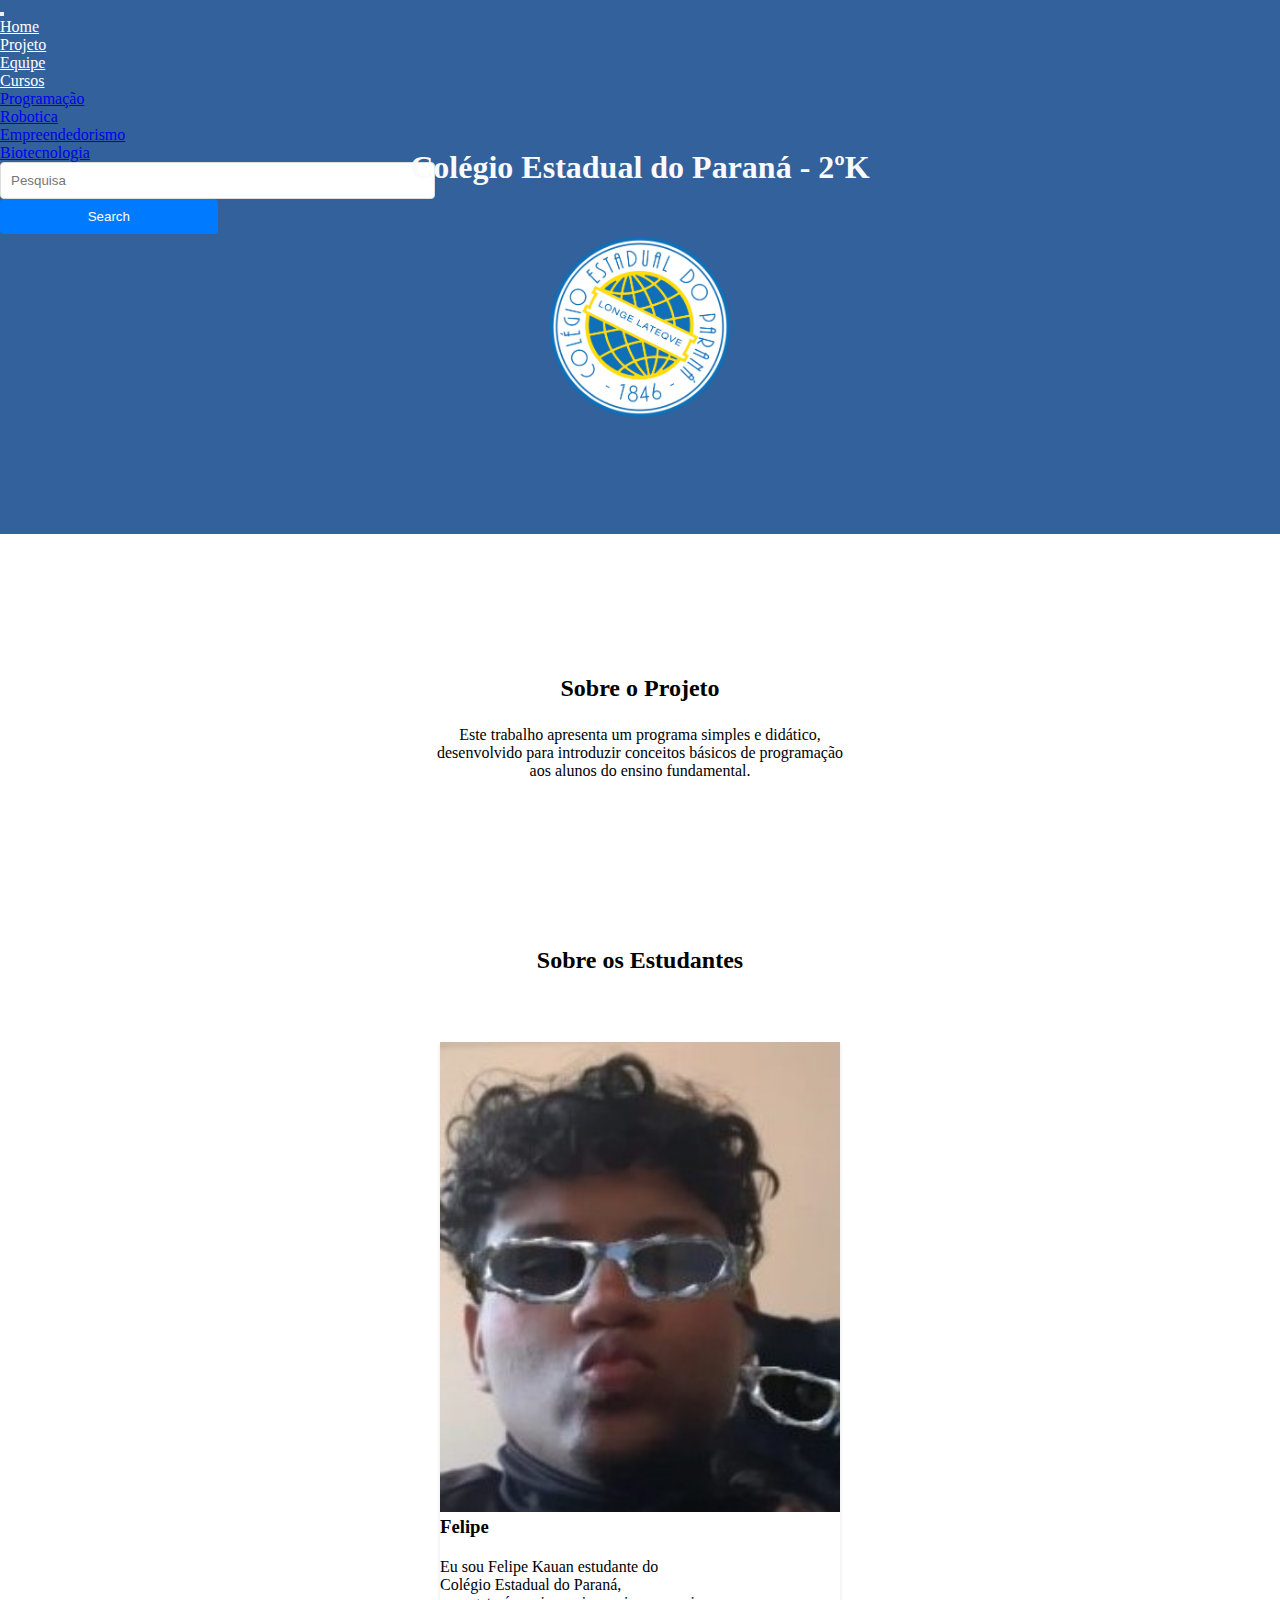
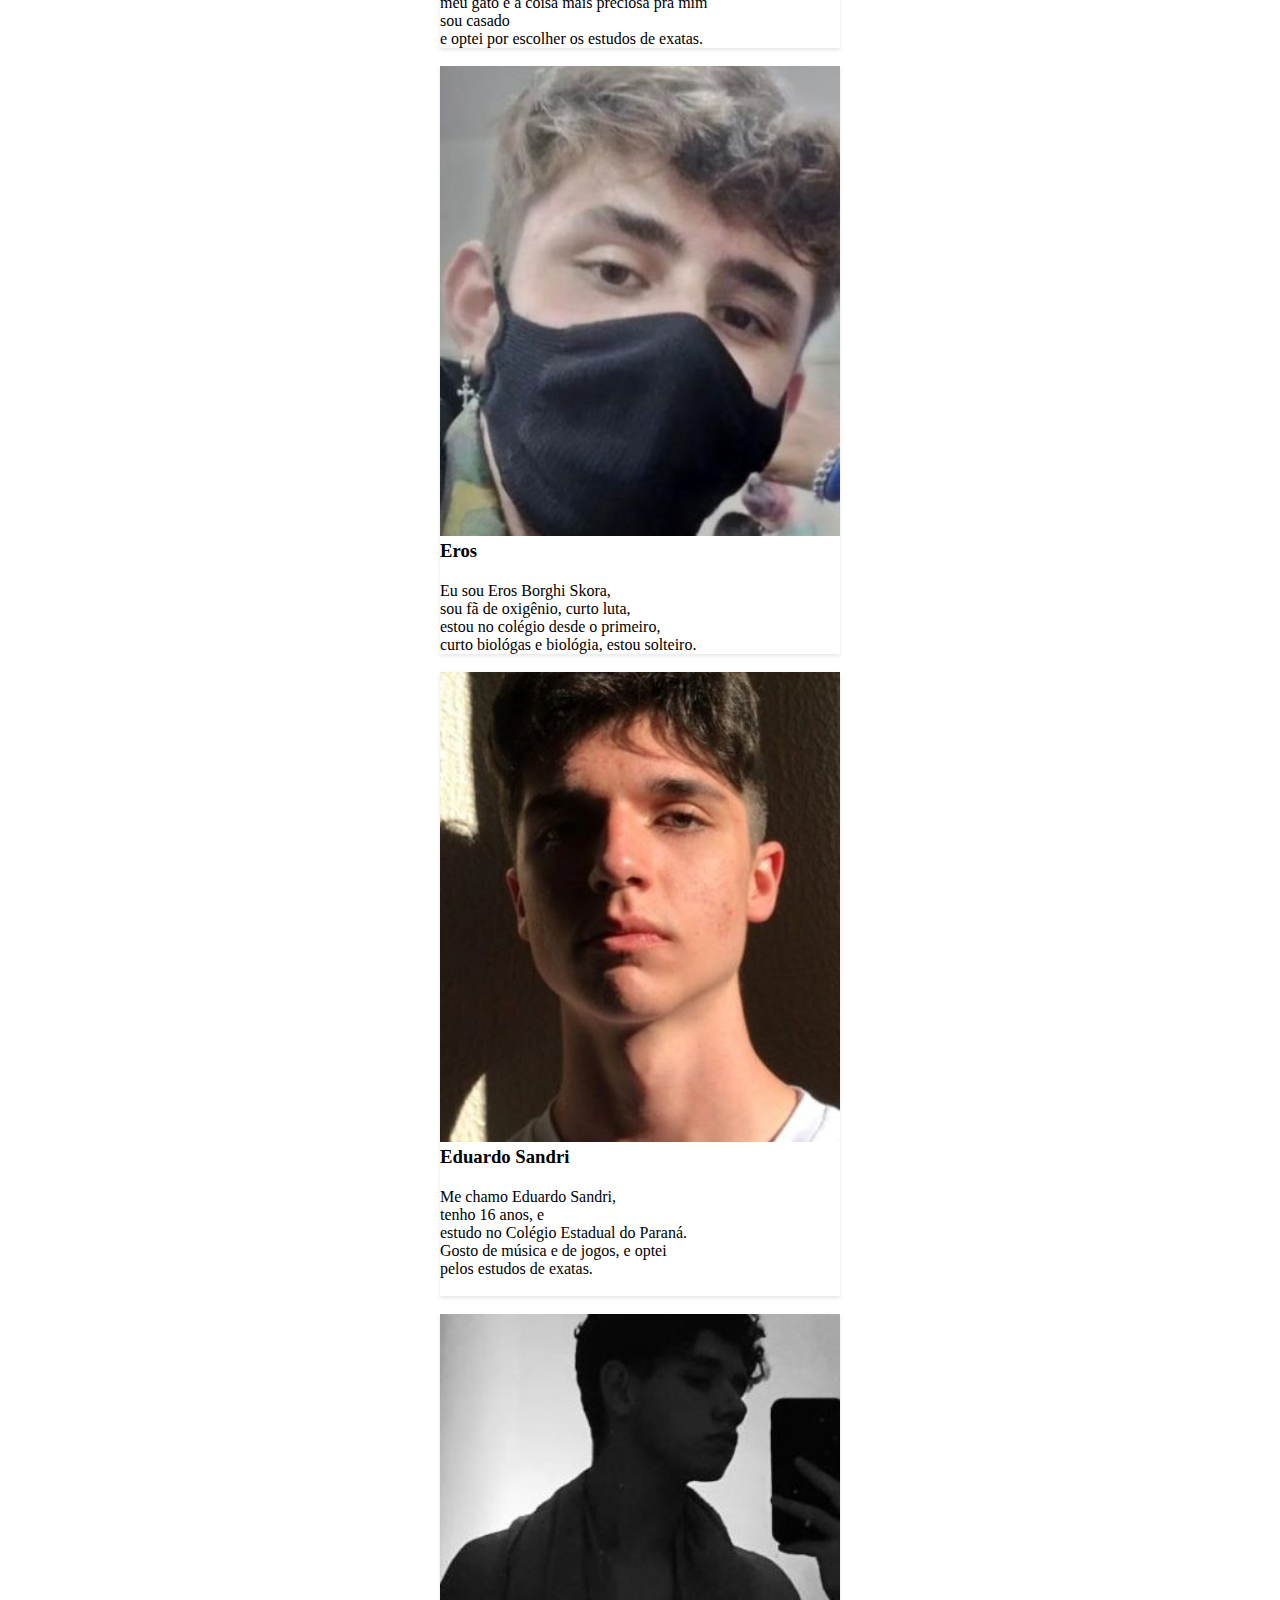
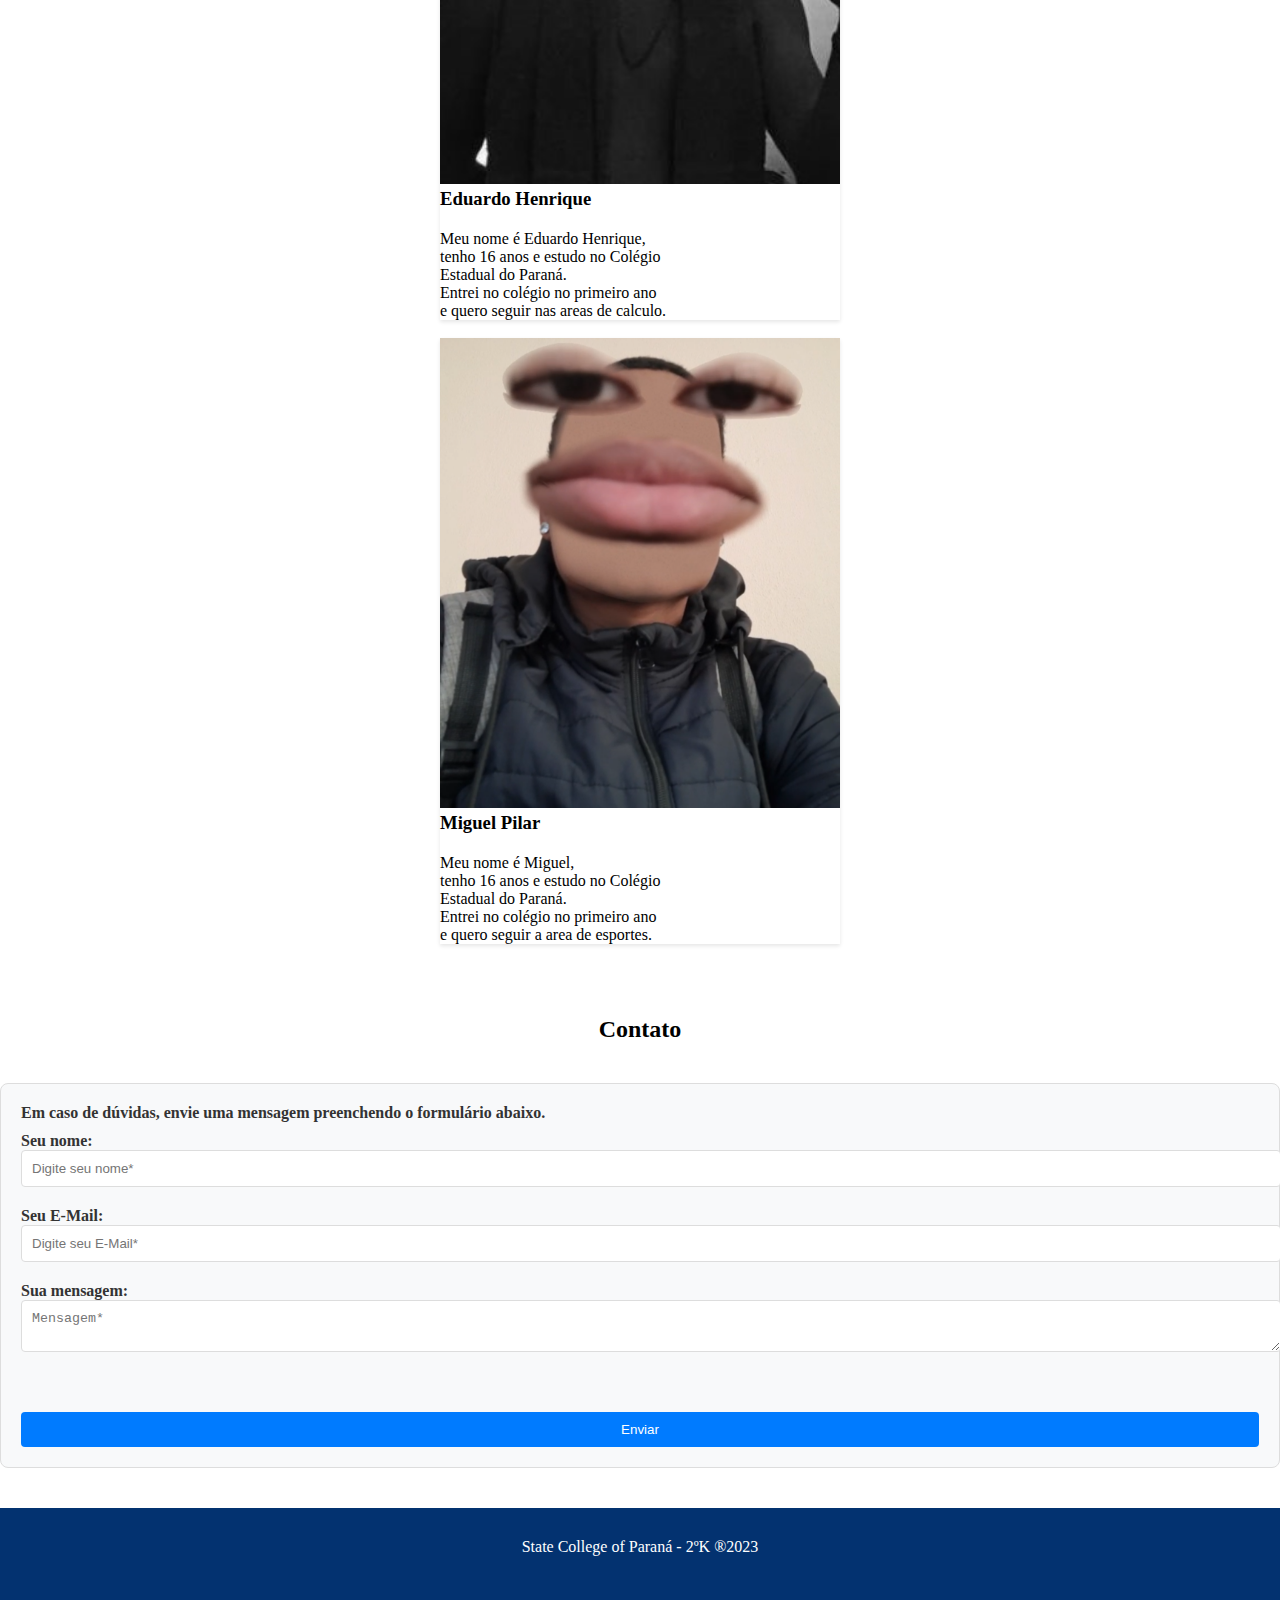
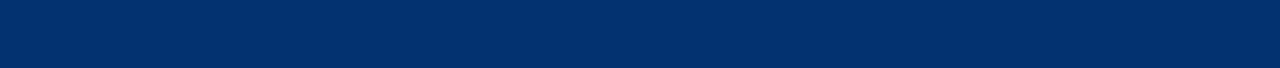
==== index.html @ 4a5bc722 "Add files via upload" ====
<!DOCTYPE html>
<html lang="pt-br">
<head>
    <meta charset="UTF-8">
    <meta http-equiv="X-UA-Compatible" content="IE=edge">
    <meta name="viewport" content="width=device-width, initial-scale=1.0">
    <link href="https://cdn.jsdelivr.net/npm/bootstrap@5.3.1/dist/css/bootstrap.min.css" rel="stylesheet" integrity="sha384-4bw+/aepP/YC94hEpVNVgiZdgIC5+VKNBQNGCHeKRQN+PtmoHDEXuppvnDJzQIu9" crossorigin="anonymous">
    <script src="https://cdn.jsdelivr.net/npm/bootstrap@5.3.1/dist/js/bootstrap.bundle.min.js" integrity="sha384-HwwvtgBNo3bZJJLYd8oVXjrBZt8cqVSpeBNS5n7C8IVInixGAoxmnlMuBnhbgrkm" crossorigin="anonymous"></script>    <title>Site Sankrope</title>
    <link rel="stylesheet" href="./styles/style.css">
</head>
<body>

<!-- Navigation bar starts here     -->
<nav class="navbar navbar-expand-lg bg-body-tertiary" style="background-color:#32619b !important;">
  <div class="container">
    <button class="navbar-toggler" type="button" data-bs-toggle="collapse" data-bs-target="#navbarSupportedContent" aria-controls="navbarSupportedContent" aria-expanded="false" aria-label="Toggle navigation">
      <span class="navbar-toggler-icon"></span>
    </button>
    <div class="collapse navbar-collapse" id="navbarSupportedContent">
      <ul class="navbar-nav me-auto mb-2 mb-lg-0">
        <li class="nav-item">
          <a class="nav-link active" aria-current="page" href="#">Home</a>
        </li>
        <li class="nav-item">
            <a class="nav-link active" aria-current="page" href="#projeto">Projeto</a>
          </li>
          <li class="nav-item">
            <a class="nav-link active" aria-current="page" href="#equipe">Equipe</a>
          </li>

        <li class="nav-item dropdown">
          <a class="nav-link dropdown-toggle" href="#" role="button" data-bs-toggle="dropdown" aria-expanded="false">
            Cursos
          </a>
          <ul class="dropdown-menu">
            <li><a class="dropdown-item" href="programaçao.html">Programação</a></li>
            <li><a class="dropdown-item" href="Robotica.html">Robotica</a></li>
            <li><a class="dropdown-item" href="Empreendedorismo.html">Empreendedorismo</a></li>
            <li><a class="dropdown-item" href="Biotecnologia.html">Biotecnologia</a></li>
          </ul>
        </li>
      </ul>
      <form class="d-flex navbar-search-field" role="search">
        <input class="form-control me-2" type="search" placeholder="Pesquisa" aria-label="Search">
        <button class="btn btn-outline-success" type="submit">Search</button>
      </form>
    </div>
  </div>
</nav>
<!-- Navigation bar starts here     -->

<!-- Hero section here -->
<header class="cabeçalho">
    <div>
        <h1 class="header-titulo">Colégio Estadual do Paraná - 2ºK</h1>
    </div>
    
    <div>
        <img class="logo-nova2" src="./img/logonova.png" alt="logo">
    </div>
</header>
<!-- Hero section end -->

<!-- Projeto starts here -->
<section class="projeto">
    <div class="projeto-div">
        <h2 class="projeto-titulo">Sobre o Projeto</h2>
        <p class="projeto-texto">Este trabalho apresenta um programa simples e didático,
        <br> desenvolvido para introduzir conceitos básicos de programação 
        <br>aos alunos do ensino fundamental.</p>
    </div>
</section>
<!-- Projeto ends here -->

<!-- estudante starts here -->
<section class="estudante">
    <h2 class="estudante-titulo">Sobre os Estudantes</h2>
    <div class="container">

        <div class="row">
            <div class="col-md-4">
                <div class="card">
                    <img class="card-img-top estudante-imagem" src="./img/felipao_2.jpg" alt="felipe">
                    <div class="card-body">
                        <h3 class="card-title estudante-nome">Felipe</h3>
                        <p class="card-text estudante-texto">Eu sou Felipe Kauan estudante do <br>
                            Colégio Estadual do Paraná,<br>
                            meu gato é a coisa mais preciosa pra mim<br>
                            sou casado<br>
                            e optei por escolher os estudos de exatas.<br>     
                        </p>
                    </div>
                </div>
            </div>
            <div class="col-md-4">
                <div class="card">
                    <img class="card-img-top estudante-imagem" src="./img/EROS.jpg" alt="Eros">
                    <div class="card-body">
                        <h3 class="card-title estudante-nome">Eros</h3>
                        <p class="card-text estudante-texto">Eu sou Eros Borghi Skora,<br>
                            sou fã de oxigênio, curto luta, <br>
                            estou no colégio desde o primeiro,<br>
                            curto biológas e biológia, 
                            estou solteiro.<br>
                        </p>
                    </div>
                </div>
            </div>
            <div class="col-md-4">
                <div class="card">
                    <img class="estudante-imagem" src="./img/EDUGAMES.jpg" alt="Eduardo Sandri">
                    <div class="card-body">
                        <h3 class="estudante-nome">Eduardo Sandri</h3>
        
                        <p class="card-text estudante-texto">Me chamo Eduardo Sandri, <br>
                        tenho 16 anos, e<br>
                        estudo no Colégio Estadual do Paraná. <br>
                        Gosto de música e de jogos, e optei <br>
                        pelos estudos de exatas.<br><br>
                        </p>   
                    </div>
     
                </div>
            </div>
        </div>
    
        <div class="row">
            <div class="col-md-4">
                <div class="card">
                    <img class="estudante-imagem" src="./img/eduzao.jpg" alt="Eduardo Henrique">
                    <div class="card-body">
                        <h3 class="estudante-nome">Eduardo Henrique</h3>   
                        <p class="card-text estudante-texto">Meu nome é Eduardo Henrique,<br>
                        tenho 16 anos e estudo no Colégio<br> 
                        Estadual do Paraná. <br>
                        Entrei no colégio no primeiro ano <br>
                        e quero seguir nas areas de calculo.<br>
                        </p>    
                    </div>
                </div>
            </div>
            <div class="col-md-4">
                <div class="card">
                    <img class="estudante-imagem" src="./img/Miguel Pilar.png" alt="Miguel Pilar">
                    <div class="card-body">
                        <h3 class="estudante-nome">Miguel Pilar</h3>       
                        <p class="card-text estudante-texto">Meu nome é Miguel,<br>
                        tenho 16 anos e estudo no Colégio<br> 
                        Estadual do Paraná. <br>
                        Entrei no colégio no primeiro ano <br>
                        e quero seguir a area de esportes.<br>  
                        </p>    
                    </div>
                </div>
            </div>
        </div>
    </div>
</section>
<!-- estudante ends here -->

<!-- contato starts here -->
<section class="contato">
    <h2 class="contato-titulo">Contato</h2>
    <div class="container">
        <form class="formulario" method="post" action="https://formspree.io/f/xvonjrye">
            
                <p class="contato__texto"> Em caso de dúvidas, envie uma mensagem preenchendo o formulário abaixo.</p>
                <div class="lado">
                    <div class="lado_1">
                        <div class="field">
                            <label for="nome" class="contato__texto">Seu nome:</label>
                            <input type="text" id="nome" name="nome" placeholder="Digite seu nome*" required="" class="form-control">
                        </div>
            
                        <div class="field">
                            <label for="email" class="contato__texto">Seu E-Mail:</label>
                            <input type="email" id="email" name="email" placeholder="Digite seu E-Mail*" required="" class="form-control">
                        </div>
                    </div>
                    <div class="field lado_2">
                        <label for="mensagem" class="contato__texto">Sua mensagem:</label>
                        <textarea name="mensagem" id="mensagem" placeholder="Mensagem*" required="" class="form-control mensagem"></textarea>
                    </div>
                </div>
                <input type="submit" name="acao" value="Enviar" class="btn-primary btn">
        </form>
    </div>
</section>
    <!-- contato starts here -->
    <footer class="roda-pé">
        <p class="footer-text">State College of Paraná - 2ºK ®2023</p>
    </footer>
        
</body>
</html>
---- styles/style.css ----
* {margin: 0; padding: 0;}

.cabeçalho {
    background-color: #32619b; 
    color:rgb(250, 250, 250);
    display: flex;
    justify-content: space-around;
    align-items: center;
    padding: 24px 0;
}
.navbar-search-field{
    width: 34%;
}
.btn.btn-outline-success{
    width: 50%;
}
.imagem-cabeçalho {
    width: 100px;
}

.lista-item {
    display: inline-block;
    margin: 0 16px; 
    padding: 24px 0; 
    font-size: 24px;
    width: 100px;

}

.programaçao {
    background-image: linear-gradient(#006eff, #ffffff);
    color: black;
    display: flex;
    justify-content: center; 
    align-items: center; 
    padding: 24px 0;
}

.projeto-titulo {
    padding: 24px 0;
}

.projeto-imagem {
    width: 25%;
    margin-left: 650px;
    margin-top: -100px;
}

.estudante-imagem {
    width: 100px;
}

.estudante-div {
    text-align: center;
    display: inline-block; 
    margin-left: 290px;
    margin-bottom: 50px;
}

.estudante-texto { 
    margin-top: 15px;
}

.estudante-titulo {
    text-align: center; 
    padding: 50px 0; 
}

.roda-pé{
    background-color:#033270;
    text-align: center; 
    height: 100px;
    padding: 30px;
}

.rodape-imagem {
    height: 80px;
    padding: 12px 960px; 
}

.lado_2{
    height: 50px; 

}
.nav-link {
    color: white !important;
}
.btn-outline-success {
    color: white !important;
    border-color: white;
}
.cabeçalho {
    height: 45vh;
    flex-direction: column;
}
.projeto{
    margin: 13vh;
    text-align: center;
}
.navbar {
    height: 9vh;
}
.logo-nova2 {
    height: 20vh;
    margin-bottom: 9vh;
}
.header-titulo{
    margin: 4vh;
}
.card {
    max-width: 400px;
    margin: 2vh auto;
    box-shadow: 0 2px 4px rgba(0, 0, 0, 0.1);
    border: none;
}

.estudante-titulo {
    text-align: center;
}

.estudante-div {
    display: flex;
    justify-content: flex-start;
    align-items: center;
    margin-bottom: 20px;
}

.estudante-imagem {
    width: 100%;
    height: 470px;
    object-fit: cover !important;
}

.estudante-nome {
    margin-bottom: 5px;
}
.card-body {
    display: flex;
    flex-direction: column;
    height: 100%;
}
.row.justify-content-center {
    justify-content: center;
}
.contato{
    margin-top:8vh ;
}
.contato-titulo{
    text-align: center;
}
.formulario {
    max-width: 100%;
    margin: 40px auto;
    padding: 20px;
    background-color: #f8f9fa;
    border: 1px solid #ddd;
    border-radius: 8px;
}

.contato__texto {
    font-weight: bold;
    color: #333;
    margin-bottom: 10px;
}

.field {
    margin-bottom: 20px;
}

.form-control {
    width: 100%;
    padding: 10px;
    border: 1px solid #ddd;
    border-radius: 4px;
    background-color: #fff;
    color: #333;
}

.mensagem {
    resize: vertical;
}

.btn {
    width: 100%;
    background-color: #007bff;
    color: #fff;
    border: none;
    border-radius: 4px;
    padding: 10px 20px;
    cursor: pointer;
}

.btn:hover {
    background-color: #0056b3;
}
.field.lado_2{
    margin-bottom: 80px;
}
.footer-text{
    color: white;
}
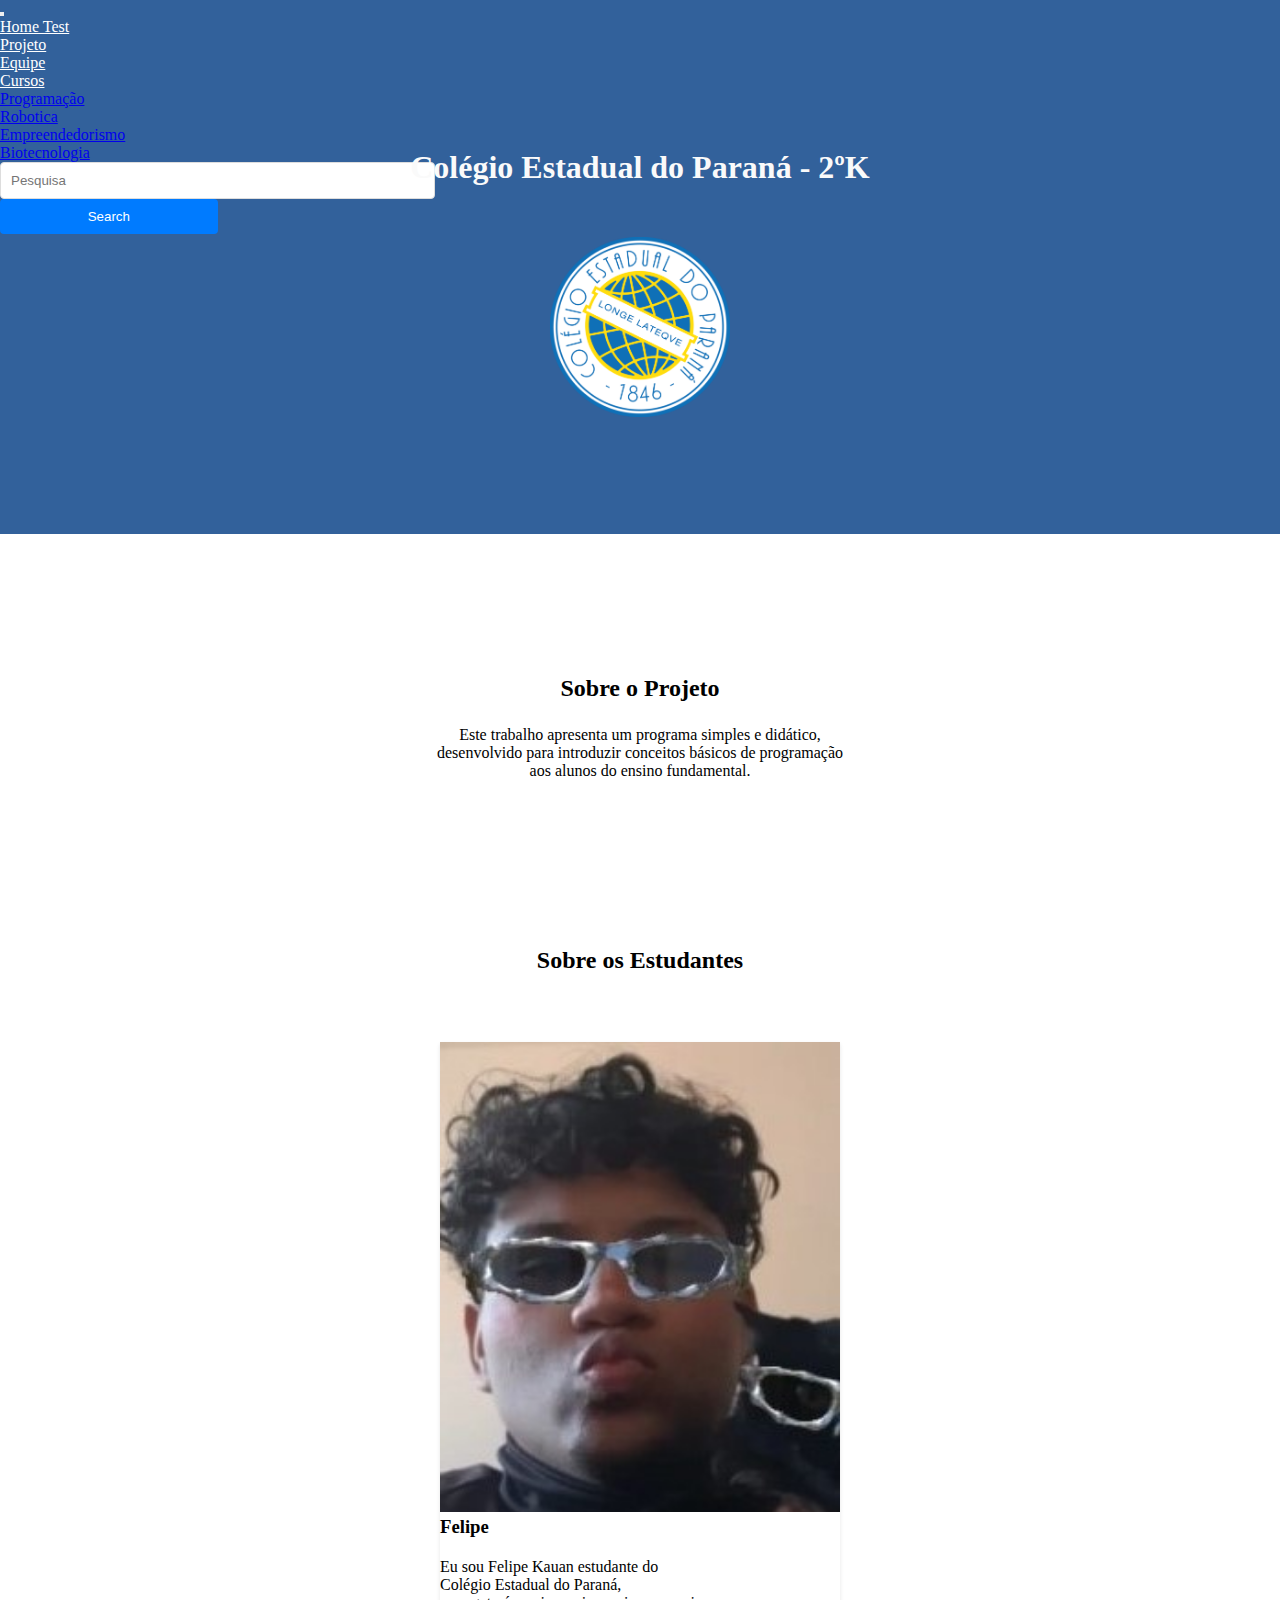
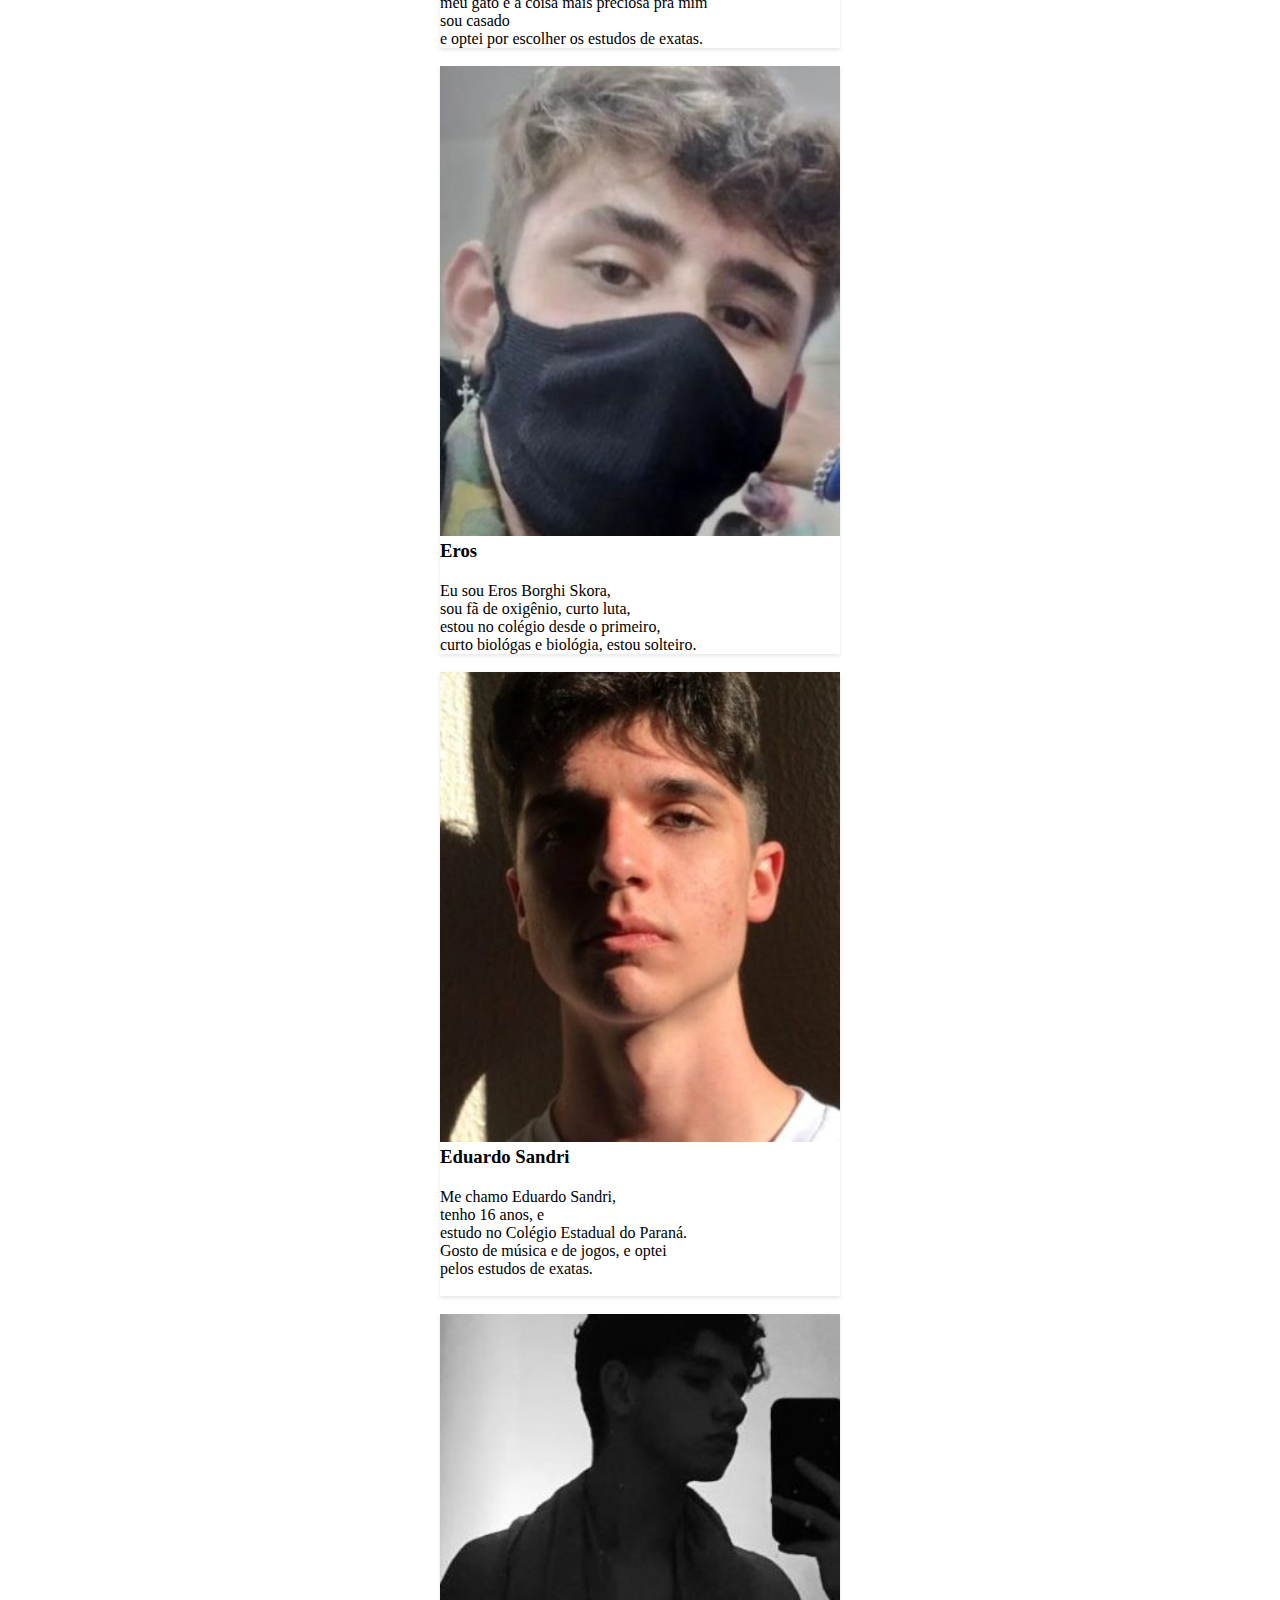
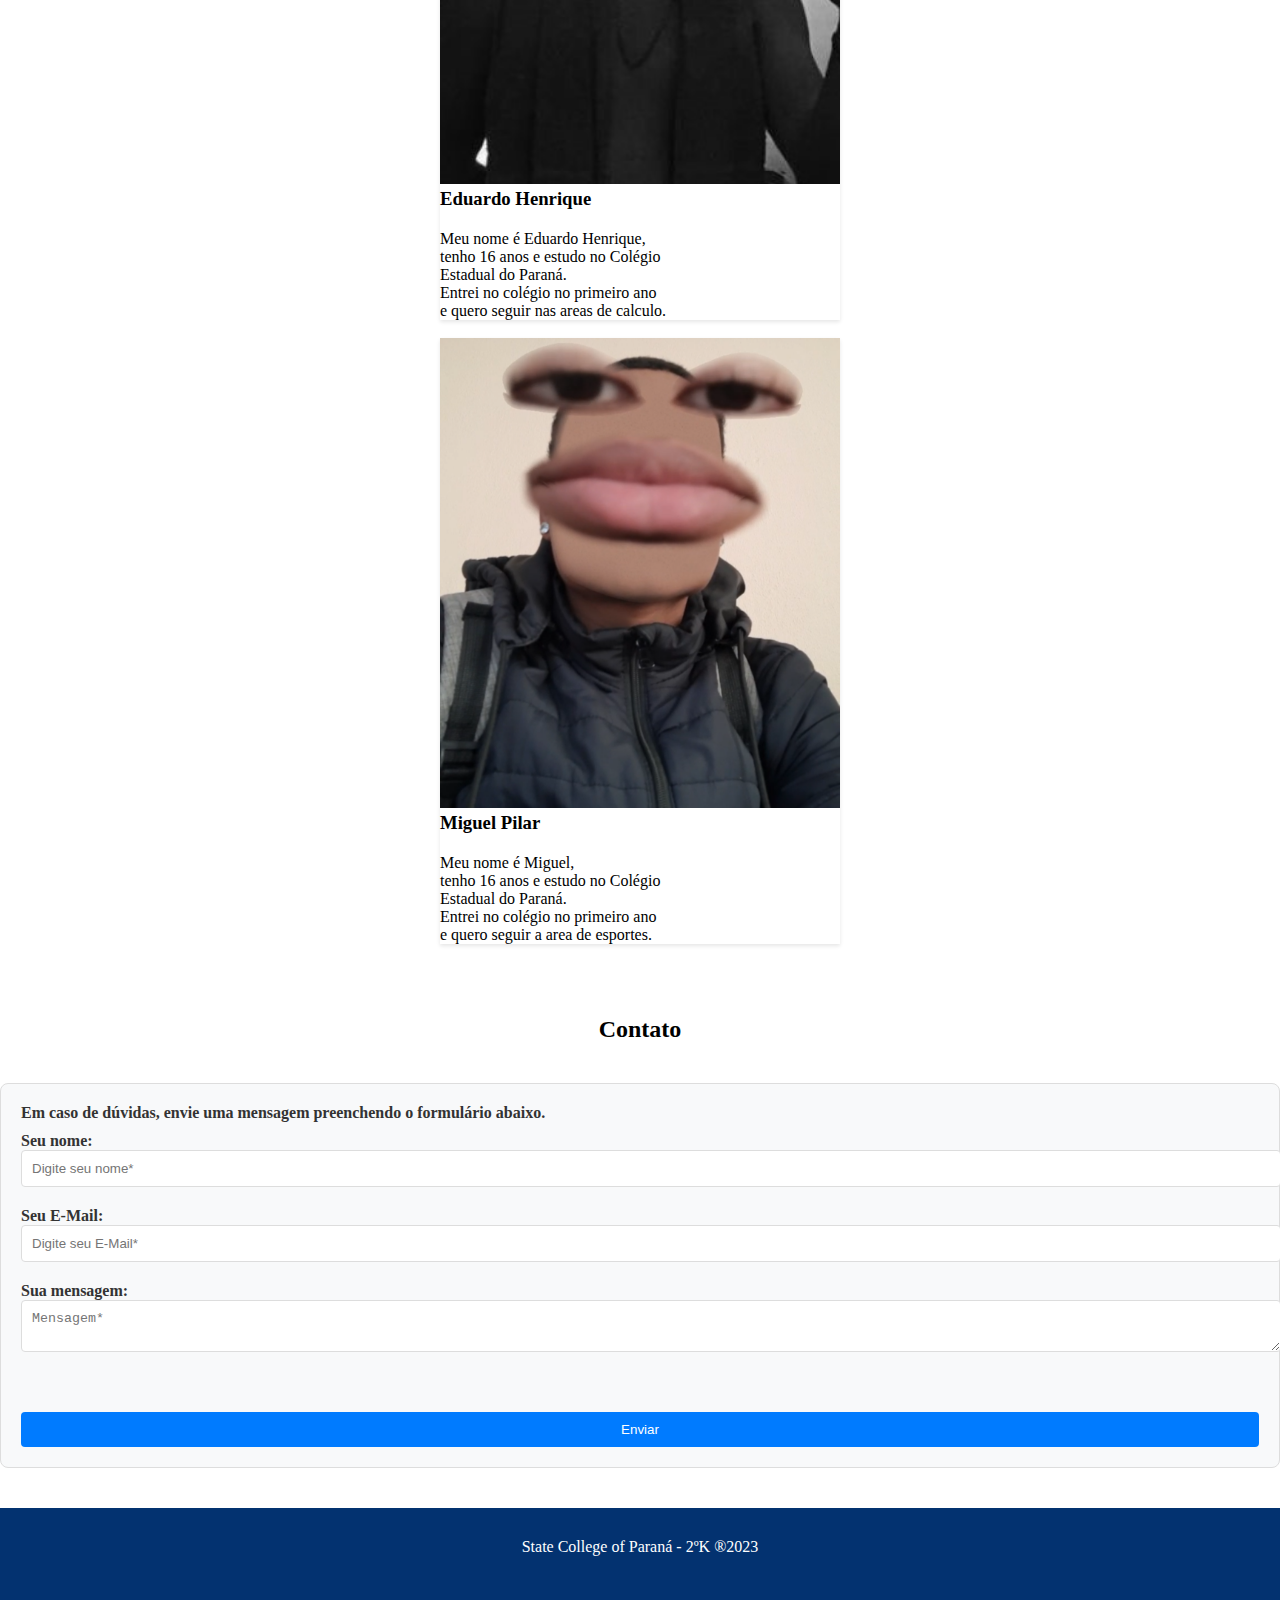
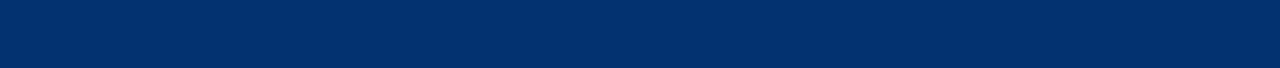
==== commit d06605fc: "home test" ====
--- a/index.html
+++ b/index.html
@@ -19,7 +19,7 @@
     <div class="collapse navbar-collapse" id="navbarSupportedContent">
       <ul class="navbar-nav me-auto mb-2 mb-lg-0">
         <li class="nav-item">
-          <a class="nav-link active" aria-current="page" href="#">Home</a>
+          <a class="nav-link active" aria-current="page" href="#">Home Test</a>
         </li>
         <li class="nav-item">
             <a class="nav-link active" aria-current="page" href="#projeto">Projeto</a>
@@ -162,7 +162,7 @@
 <section class="contato">
     <h2 class="contato-titulo">Contato</h2>
     <div class="container">
-        <form class="formulario" method="post" action="https://formspree.io/f/xvonjrye">
+        <form class="formulario" method="post" action="https://formspree.io/f/mrgwebjy">
             
                 <p class="contato__texto"> Em caso de dúvidas, envie uma mensagem preenchendo o formulário abaixo.</p>
                 <div class="lado">
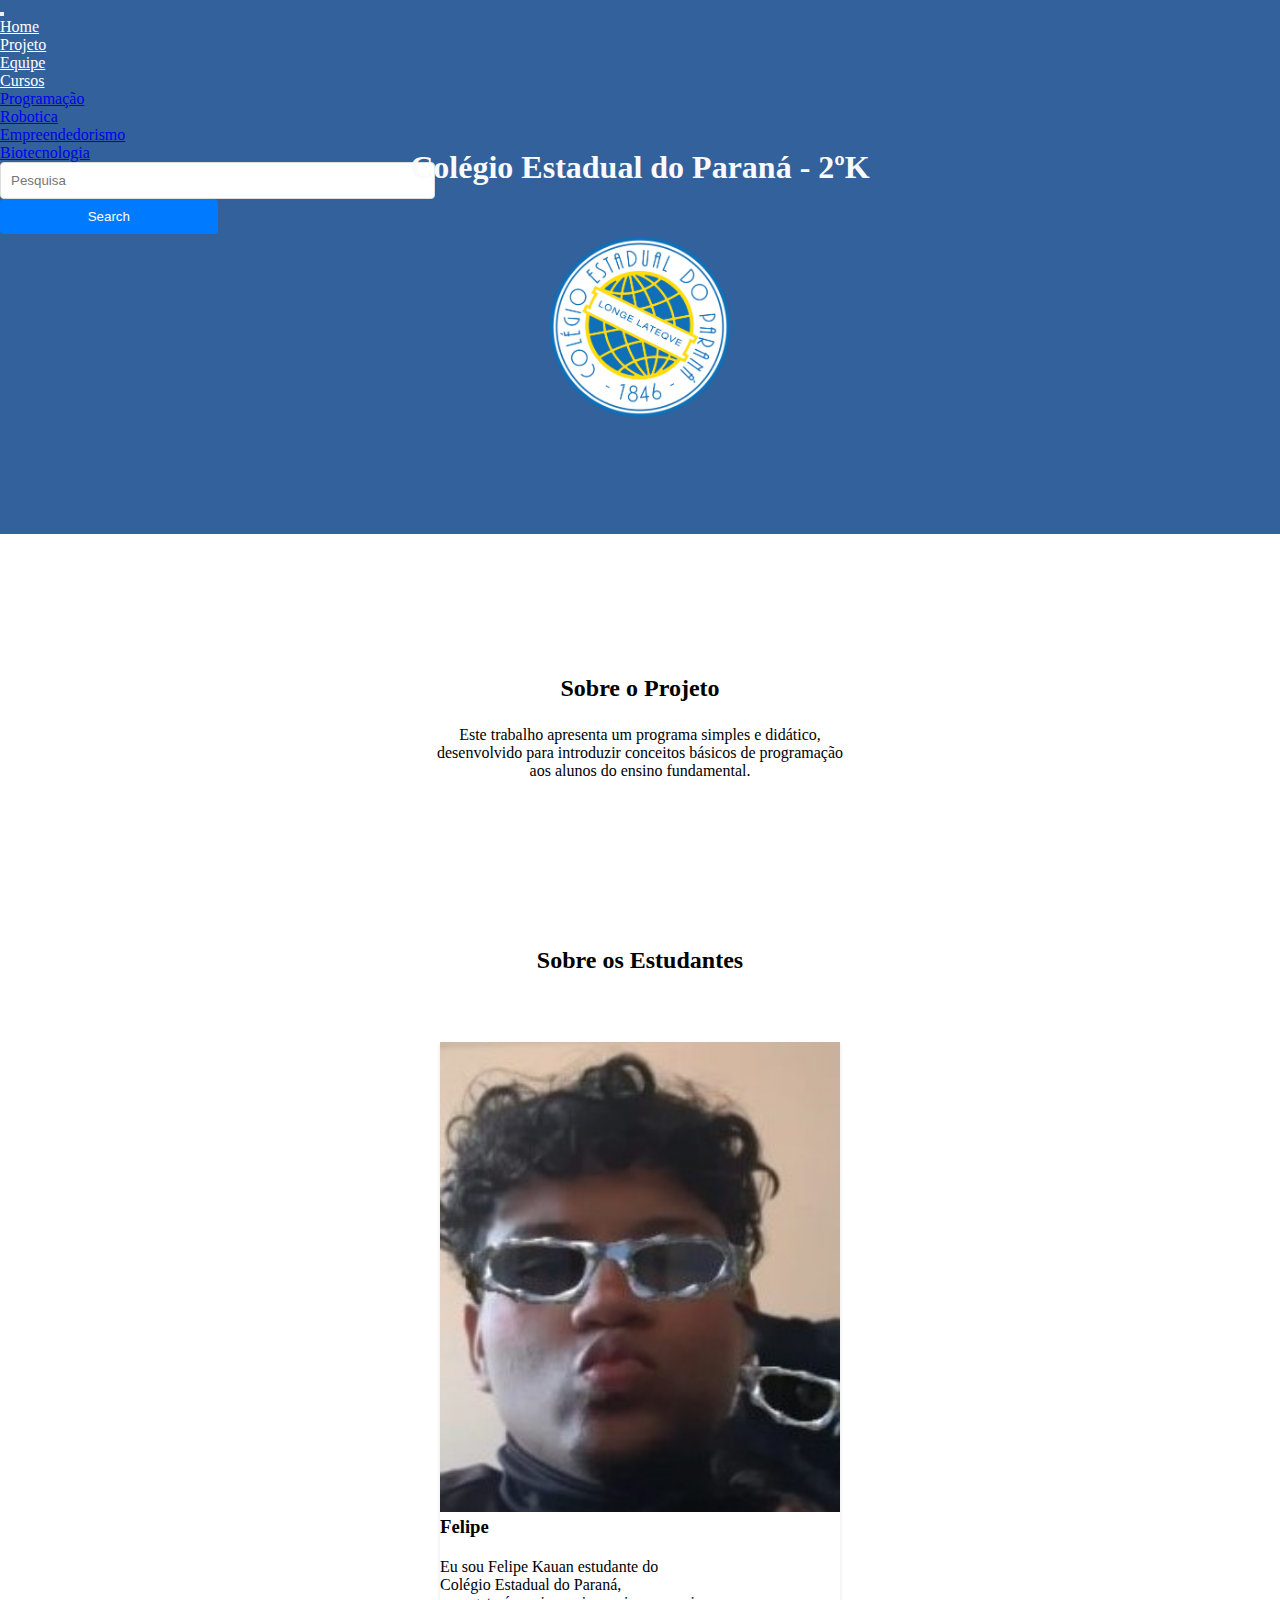
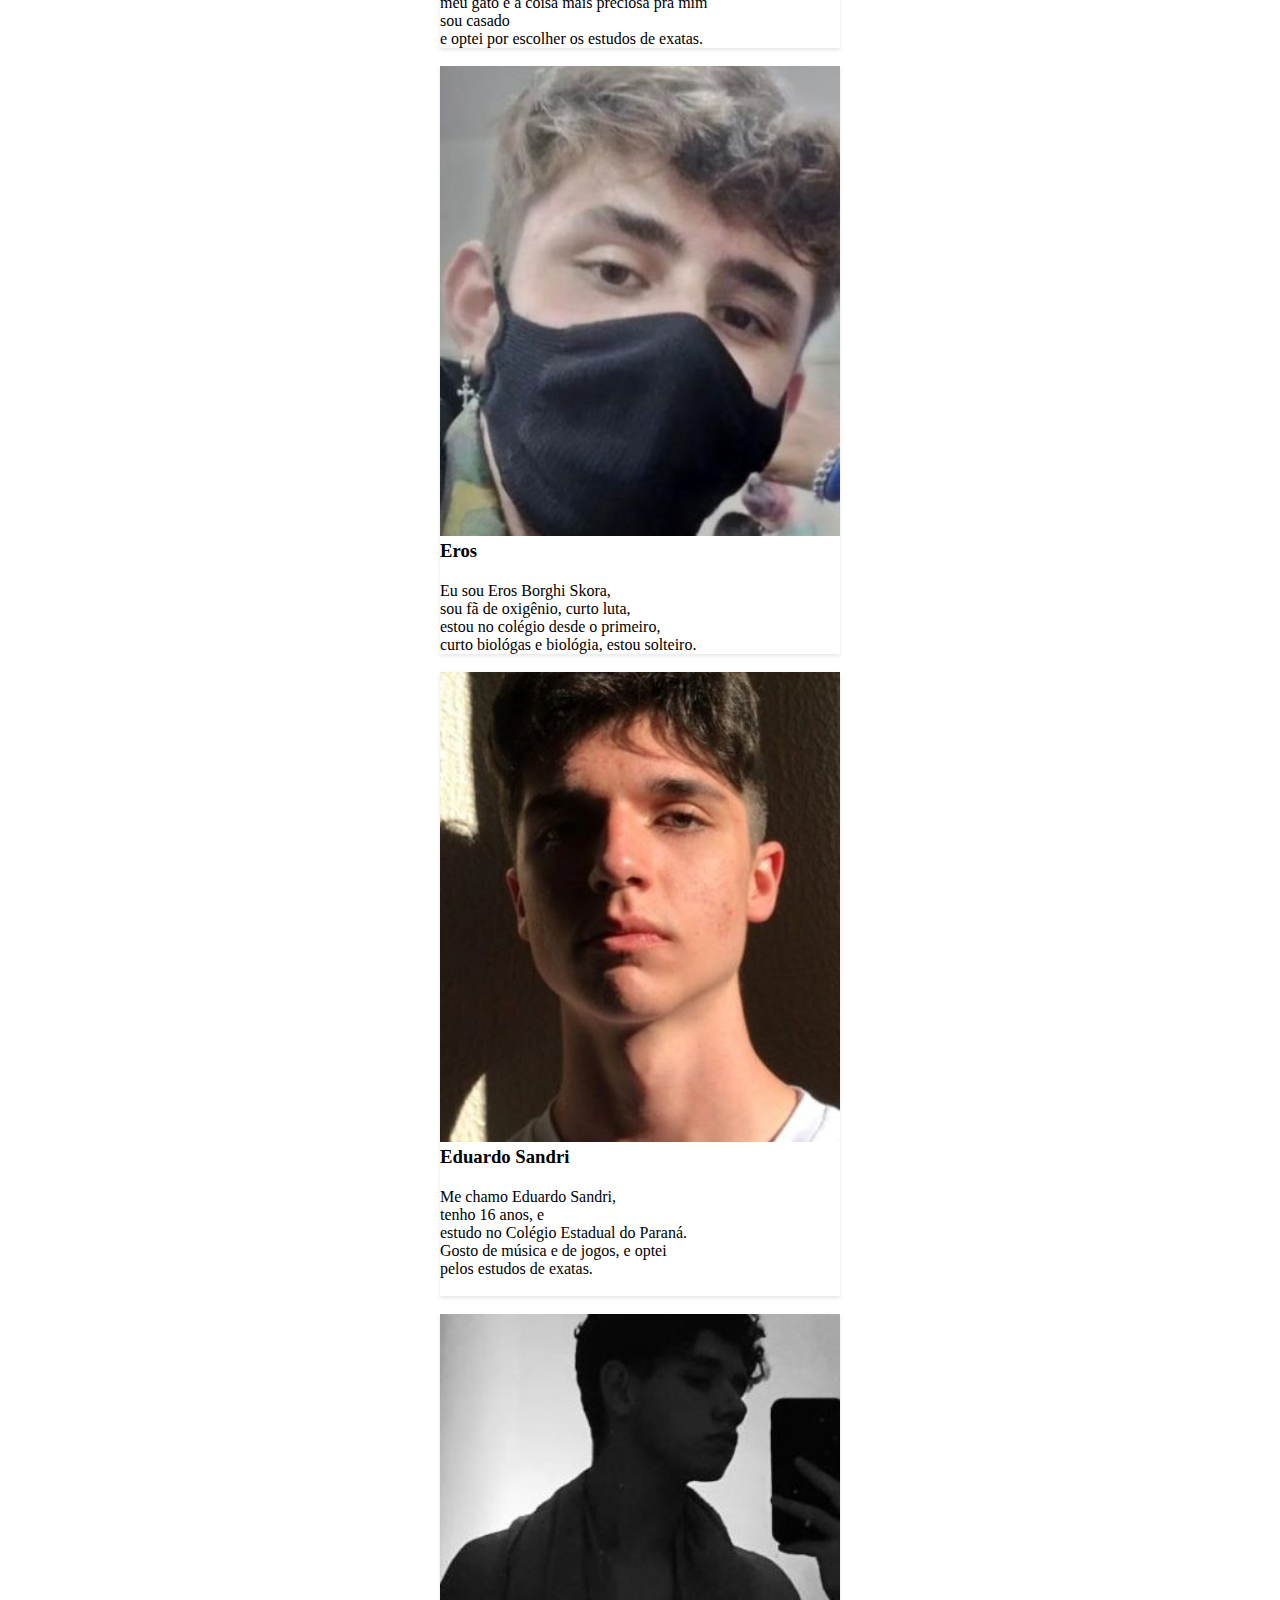
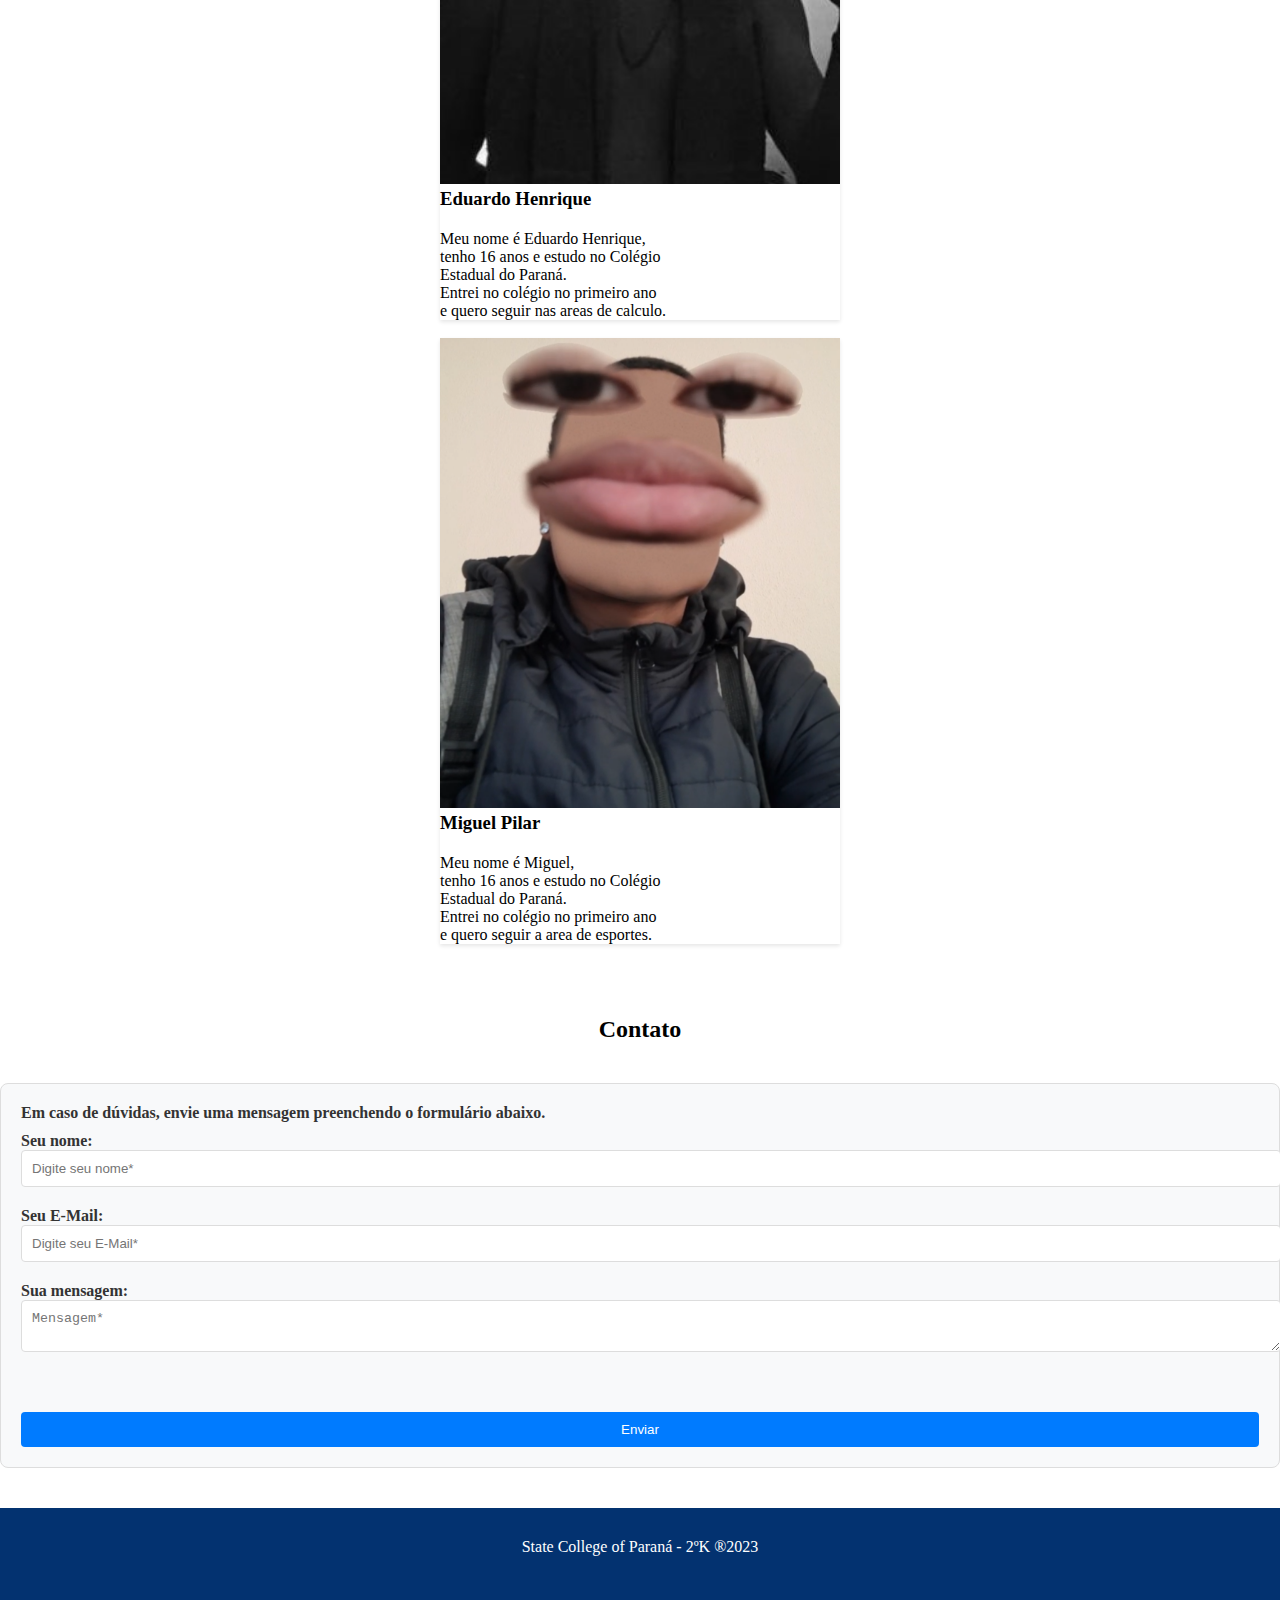
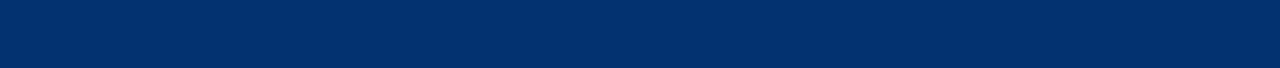
==== commit 3e25cc0d: "Teste" ====
--- a/index.html
+++ b/index.html
@@ -19,7 +19,7 @@
     <div class="collapse navbar-collapse" id="navbarSupportedContent">
       <ul class="navbar-nav me-auto mb-2 mb-lg-0">
         <li class="nav-item">
-          <a class="nav-link active" aria-current="page" href="#">Home Test</a>
+          <a class="nav-link active" aria-current="page" href="#">Home</a>
         </li>
         <li class="nav-item">
             <a class="nav-link active" aria-current="page" href="#projeto">Projeto</a>
--- a/styles/style.css
+++ b/styles/style.css
@@ -8,6 +8,34 @@
     align-items: center;
     padding: 24px 0;
 }
+
+.cabeçalhobiotecnologia {
+    background-color: #32619b; 
+    color:rgb(250, 250, 250);
+    display: flex;
+    justify-content: space-around;
+    align-items: center;
+    padding: 24px 0;
+}
+
+.cabeçalhoempreendedorismo {
+    background-color: #32619b; 
+    color:rgb(250, 250, 250);
+    display: flex;
+    justify-content: space-around;
+    align-items: center;
+    padding: 24px 0;
+}
+
+.cabeçalhoprog {
+    background-color: #32619b; 
+    color:rgb(250, 250, 250);
+    display: flex;
+    justify-content: space-around;
+    align-items: center;
+    padding: 24px 0;
+}
+
 .navbar-search-field{
     width: 34%;
 }
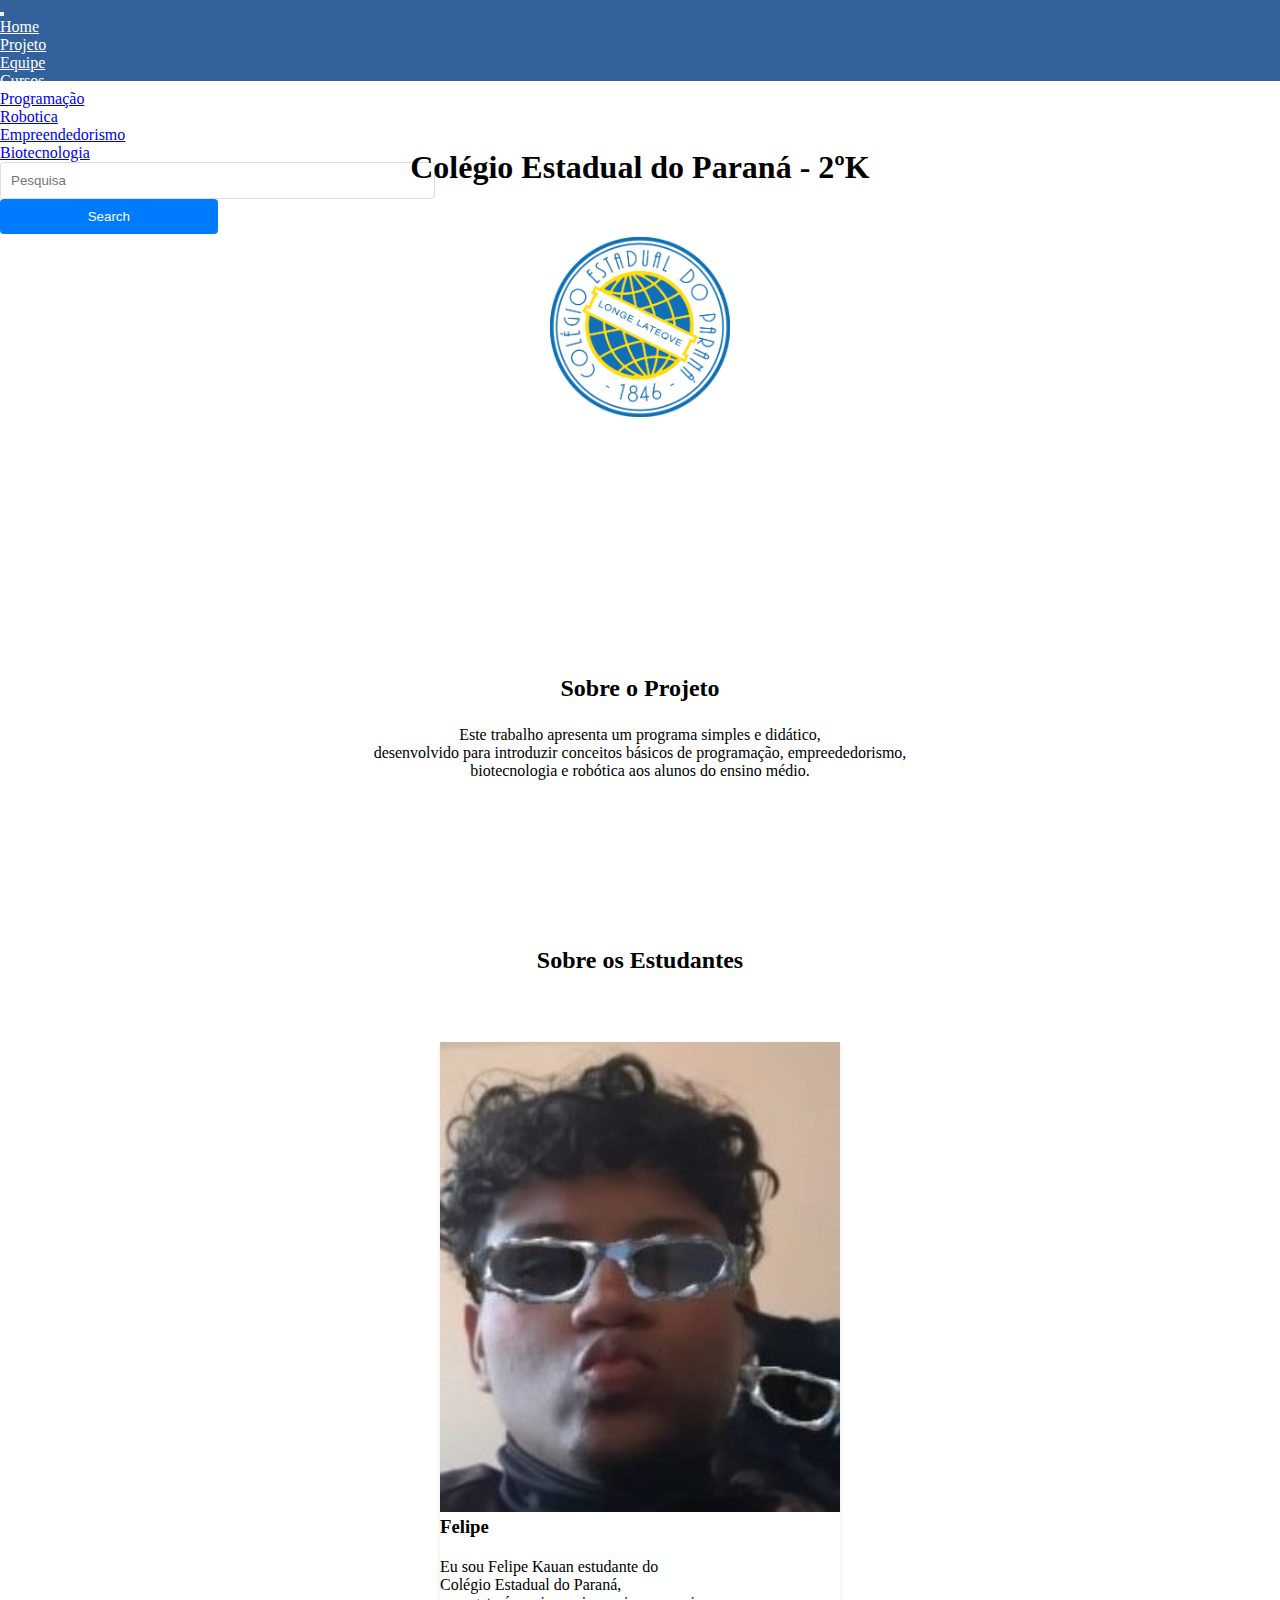
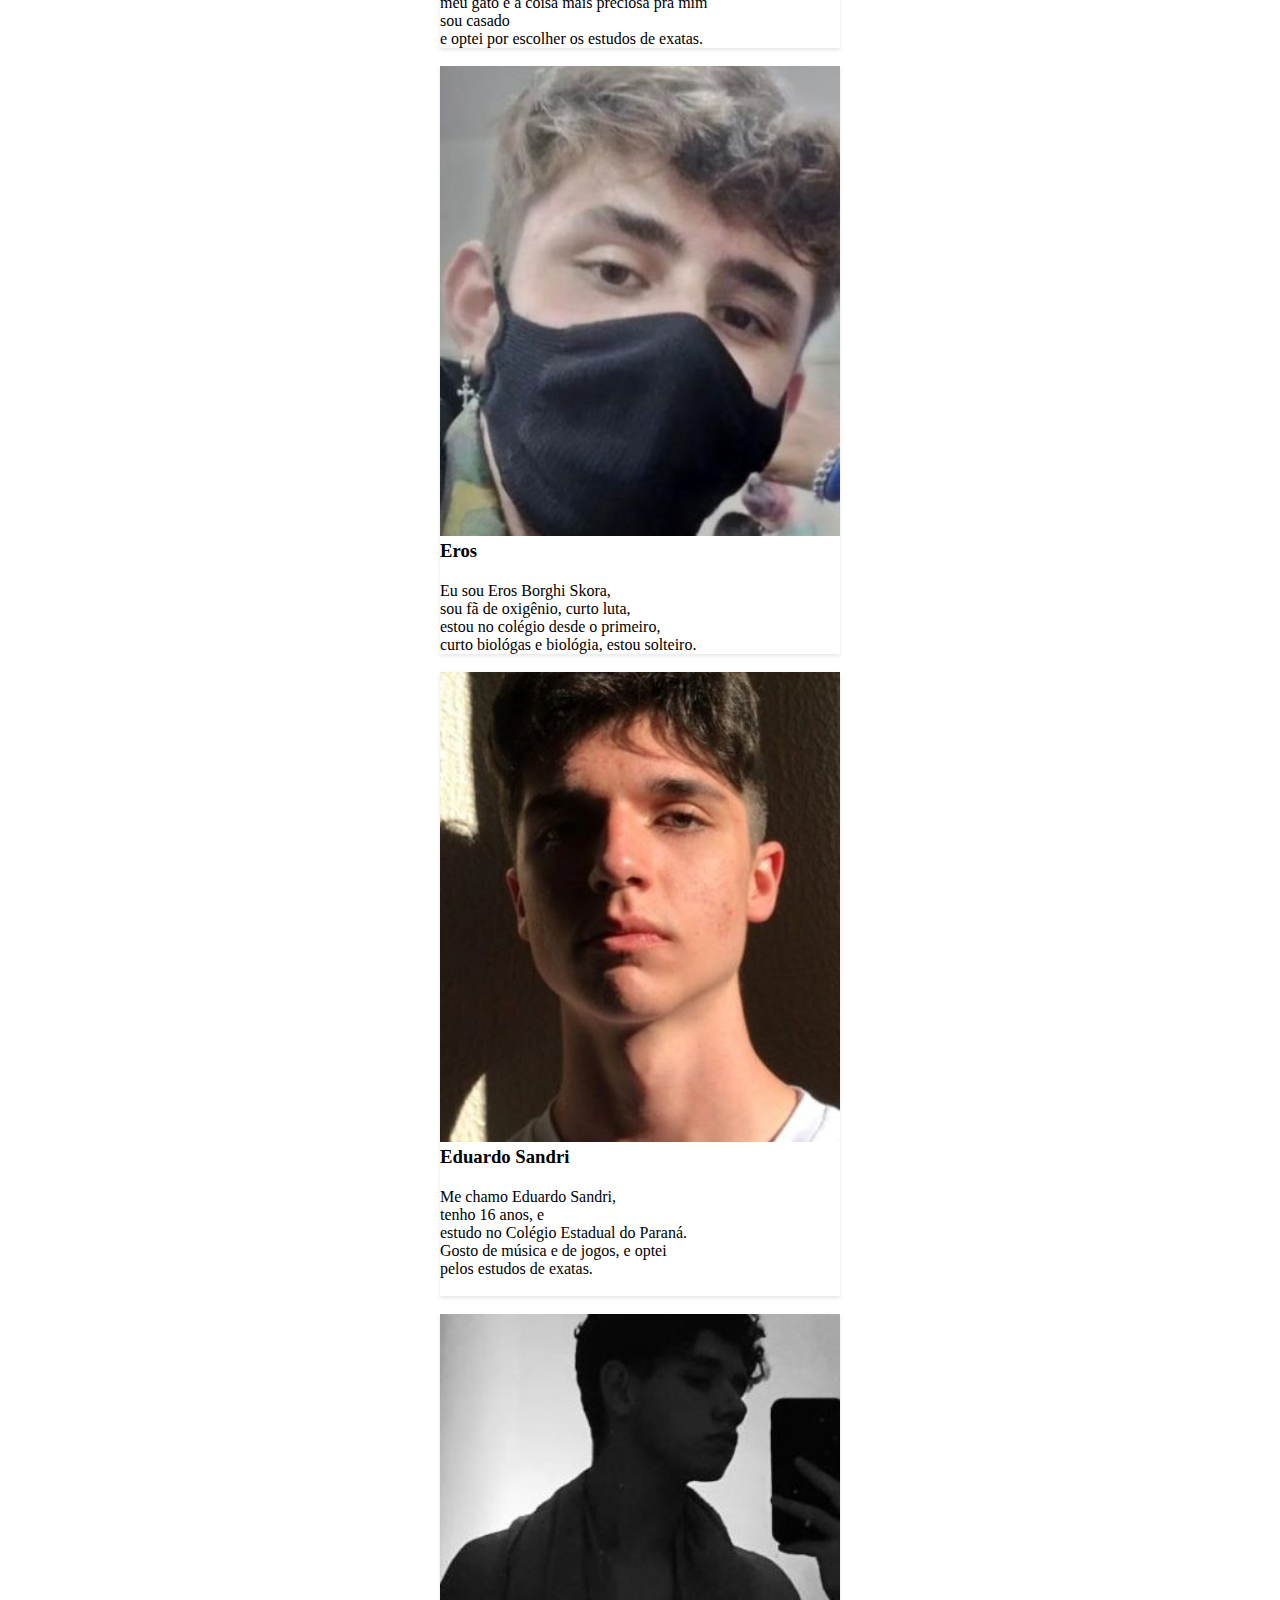
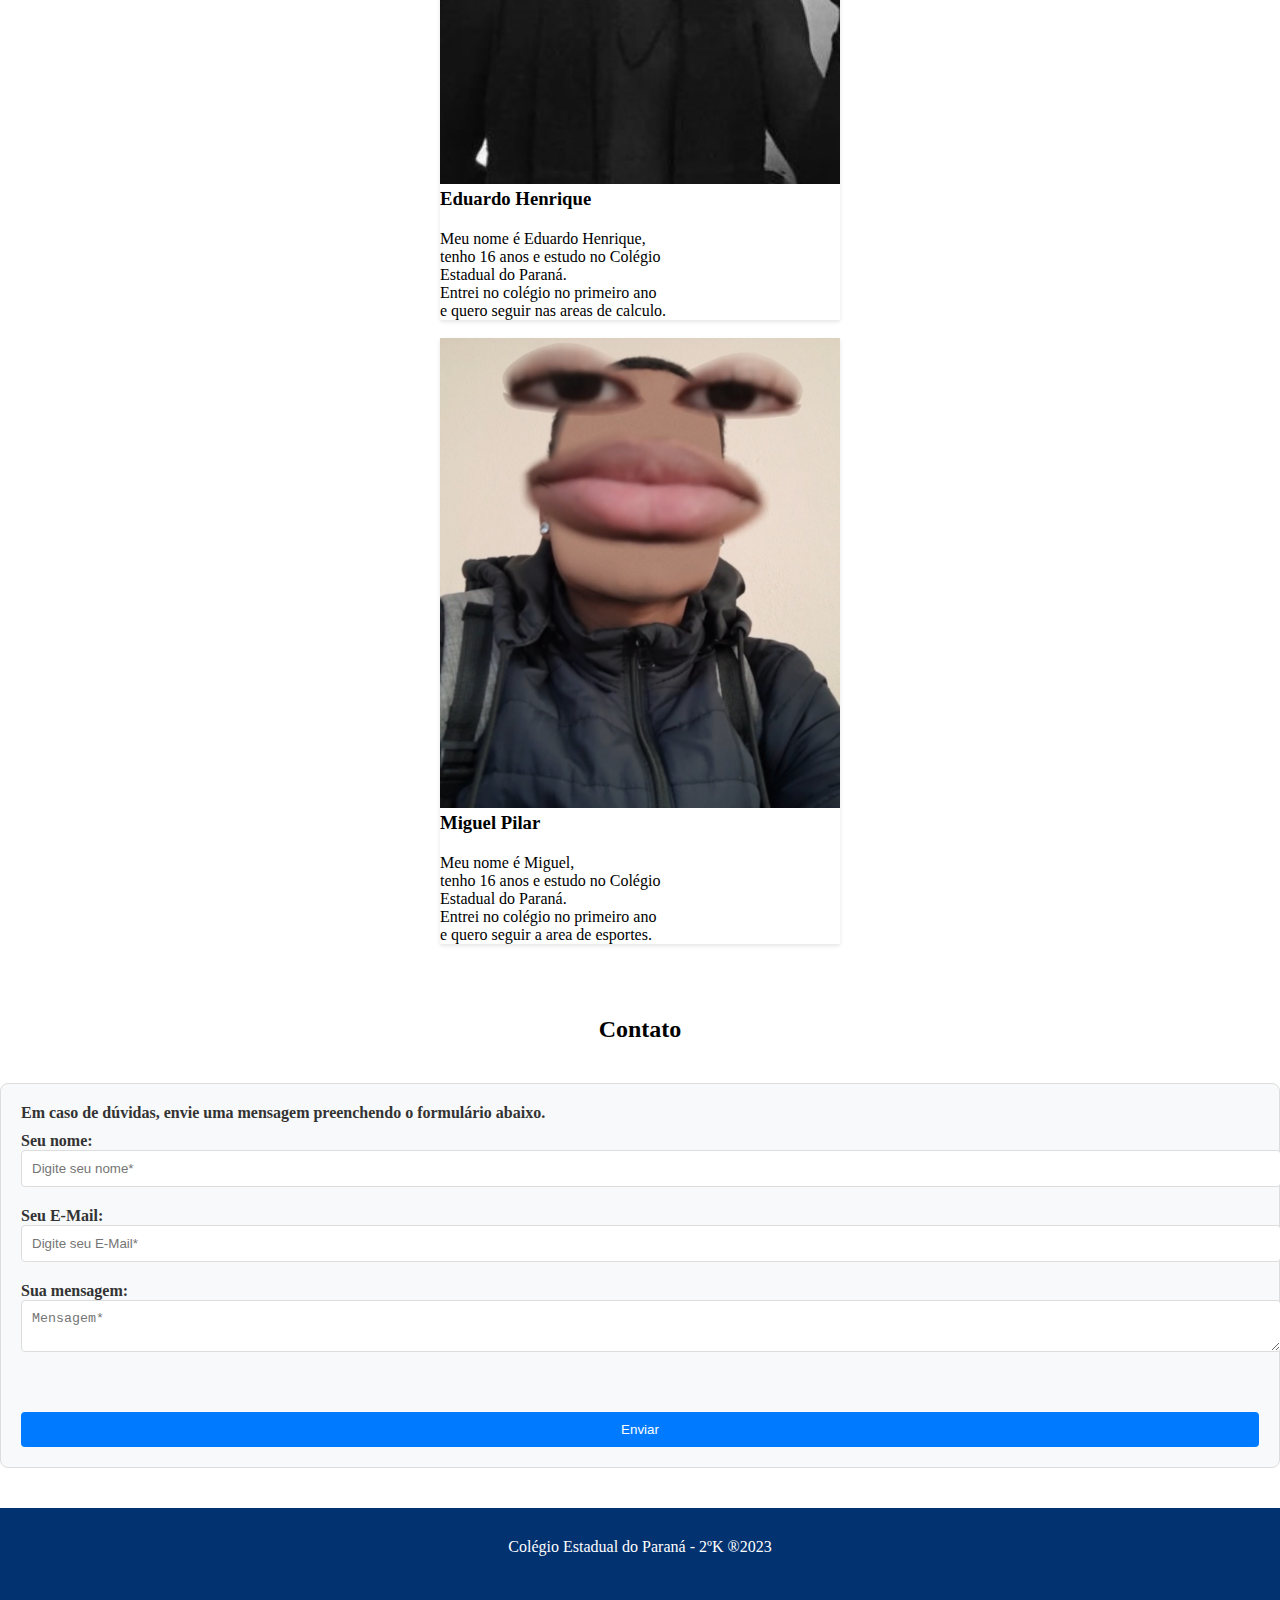
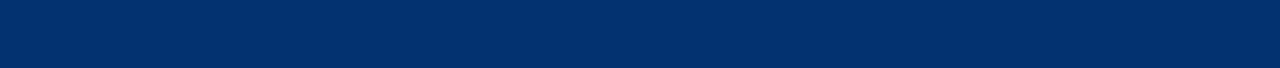
==== commit a2a1d1c6: "Acho que pronto" ====
--- a/index.html
+++ b/index.html
@@ -19,10 +19,10 @@
     <div class="collapse navbar-collapse" id="navbarSupportedContent">
       <ul class="navbar-nav me-auto mb-2 mb-lg-0">
         <li class="nav-item">
-          <a class="nav-link active" aria-current="page" href="#">Home</a>
+          <a class="nav-link active" aria-current="page" href="index.html">Home</a>
         </li>
         <li class="nav-item">
-            <a class="nav-link active" aria-current="page" href="#projeto">Projeto</a>
+            <a class="nav-link active" aria-current="page" href="#Projeto">Projeto</a>
           </li>
           <li class="nav-item">
             <a class="nav-link active" aria-current="page" href="#equipe">Equipe</a>
@@ -66,8 +66,8 @@
     <div class="projeto-div">
         <h2 class="projeto-titulo">Sobre o Projeto</h2>
         <p class="projeto-texto">Este trabalho apresenta um programa simples e didático,
-        <br> desenvolvido para introduzir conceitos básicos de programação 
-        <br>aos alunos do ensino fundamental.</p>
+        <br> desenvolvido para introduzir conceitos básicos de programação, empreededorismo, 
+        <br> biotecnologia e robótica aos alunos do ensino médio.</p>
     </div>
 </section>
 <!-- Projeto ends here -->
@@ -188,7 +188,7 @@
 </section>
     <!-- contato starts here -->
     <footer class="roda-pé">
-        <p class="footer-text">State College of Paraná - 2ºK ®2023</p>
+        <p class="footer-text">Colégio Estadual do Paraná - 2ºK ®2023</p>
     </footer>
         
 </body>
--- a/styles/style.css
+++ b/styles/style.css
@@ -1,8 +1,8 @@
 * {margin: 0; padding: 0;}
 
 .cabeçalho {
-    background-color: #32619b; 
-    color:rgb(250, 250, 250);
+    background-color: #ffffff; 
+    color:rgb(0, 0, 0);
     display: flex;
     justify-content: space-around;
     align-items: center;
@@ -10,8 +10,8 @@
 }
 
 .cabeçalhobiotecnologia {
-    background-color: #32619b; 
-    color:rgb(250, 250, 250);
+    background-color: #ffffff; 
+    color:rgb(0, 0, 0);
     display: flex;
     justify-content: space-around;
     align-items: center;
@@ -19,8 +19,8 @@
 }
 
 .cabeçalhoempreendedorismo {
-    background-color: #32619b; 
-    color:rgb(250, 250, 250);
+    background-color: #ffffff; 
+    color:rgb(0, 0, 0);
     display: flex;
     justify-content: space-around;
     align-items: center;
@@ -28,8 +28,17 @@
 }
 
 .cabeçalhoprog {
-    background-color: #32619b; 
-    color:rgb(250, 250, 250);
+    background-color: #ffffff; 
+    color:rgb(0, 0, 0);
+    display: flex;
+    justify-content: space-around;
+    align-items: center;
+    padding: 24px 0;
+}
+
+.cabeçalhorobótica {
+    background-color: #ffffff; 
+    color:rgb(0, 0, 0);
     display: flex;
     justify-content: space-around;
     align-items: center;
